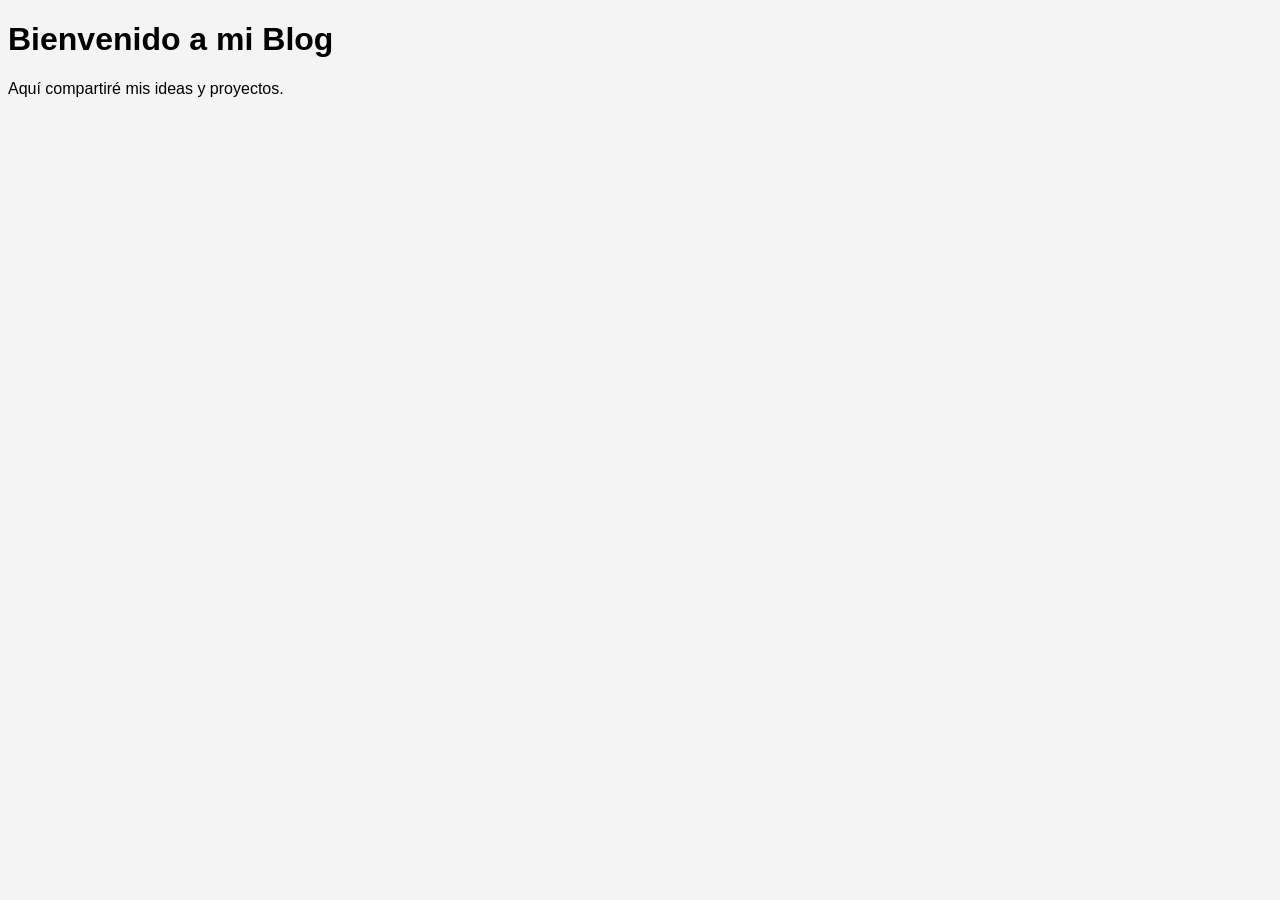
==== index.html @ 54305d11 "feat: Configuración inicial del blog y publicación de bienvenida" ====
<!DOCTYPE html>
<html lang="es">
<head>
    <meta charset="UTF-8">
    <title>Mi Blog Personal</title>
    <link rel="stylesheet" href="style.css">
</head>
<body>
    <h1>Bienvenido a mi Blog</h1>
    <p>Aquí compartiré mis ideas y proyectos.</p>
</body>
</html>
---- style.css ----
body {
    font-family: sans-serif;
    background-color: #f4f4f4;
}
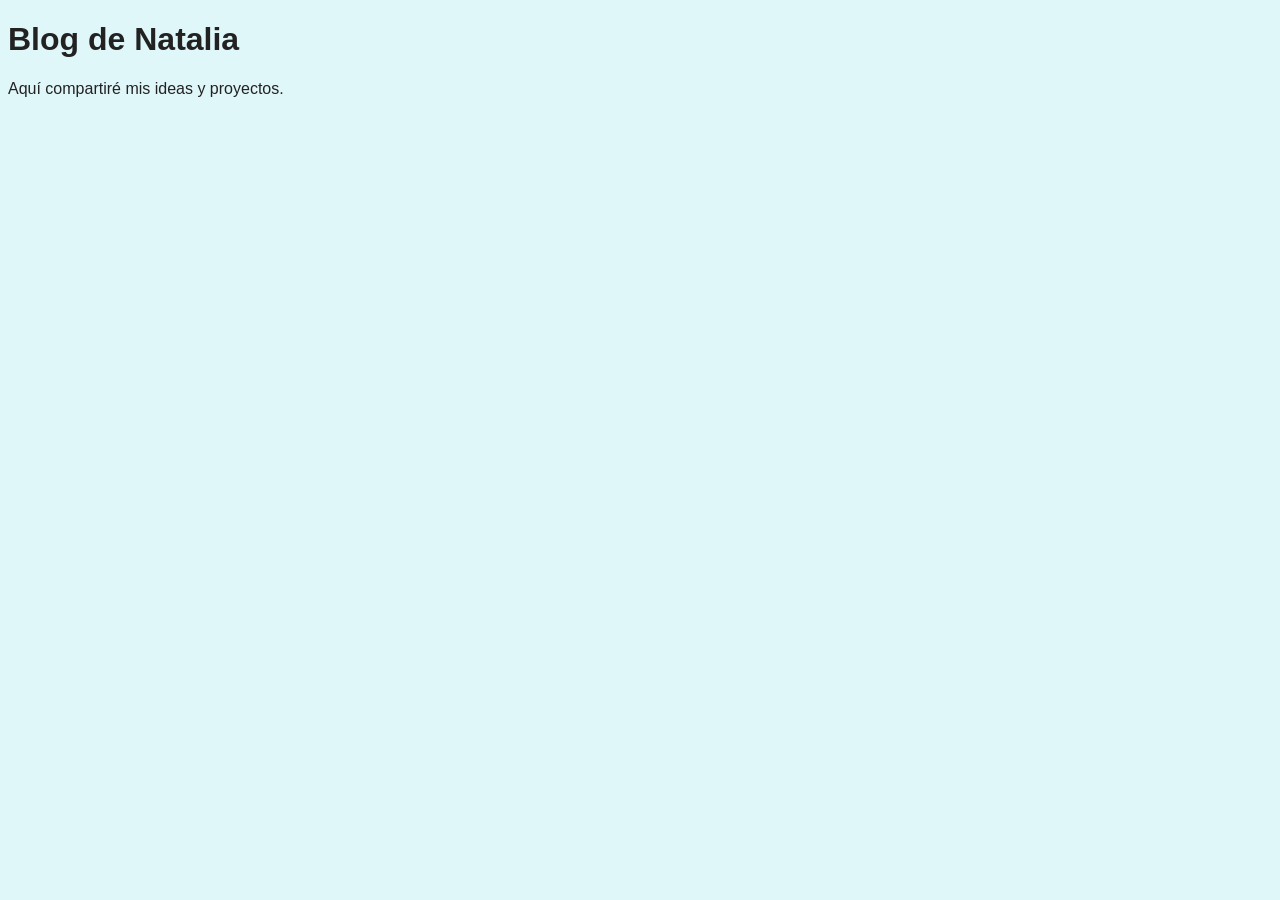
==== commit 6b7b5142: "feat: Actualizar título y estilos base del blog" ====
--- a/index.html
+++ b/index.html
@@ -6,7 +6,7 @@
     <link rel="stylesheet" href="style.css">
 </head>
 <body>
-    <h1>Bienvenido a mi Blog</h1>
+    <h1>Blog de Natalia</h1>
     <p>Aquí compartiré mis ideas y proyectos.</p>
 </body>
 </html>
--- a/style.css
+++ b/style.css
@@ -1,4 +1,5 @@
 body {
     font-family: sans-serif;
-    background-color: #f4f4f4;
+    background-color: #e0f7fa;
+    color: #222;
 }
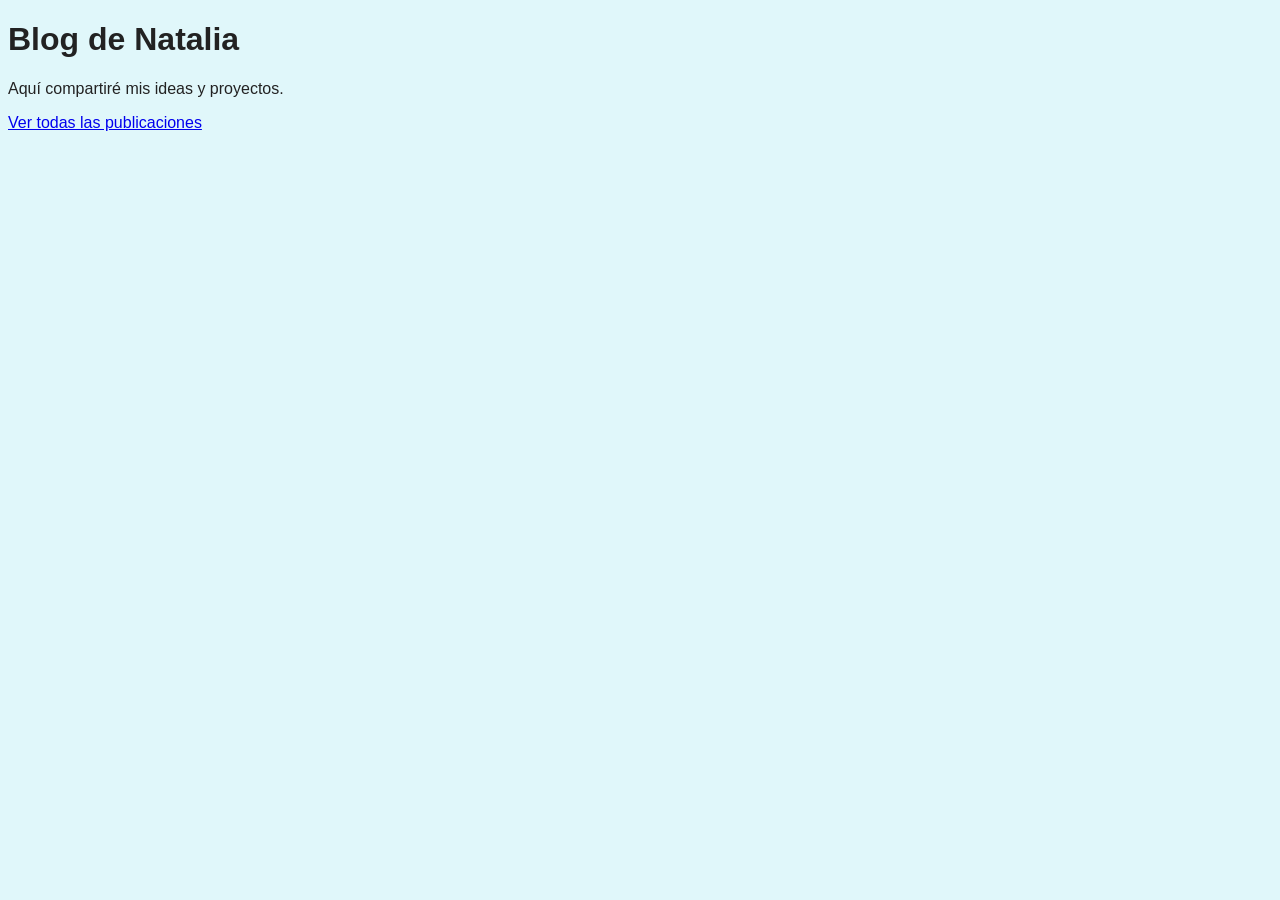
==== commit d18f34d9: "feat: Crear página de archivo y enlazar desde la portada" ====
--- a/index.html
+++ b/index.html
@@ -8,5 +8,6 @@
 <body>
     <h1>Blog de Natalia</h1>
     <p>Aquí compartiré mis ideas y proyectos.</p>
+    <p><a href="archive.html">Ver todas las publicaciones</a></p>
 </body>
 </html>
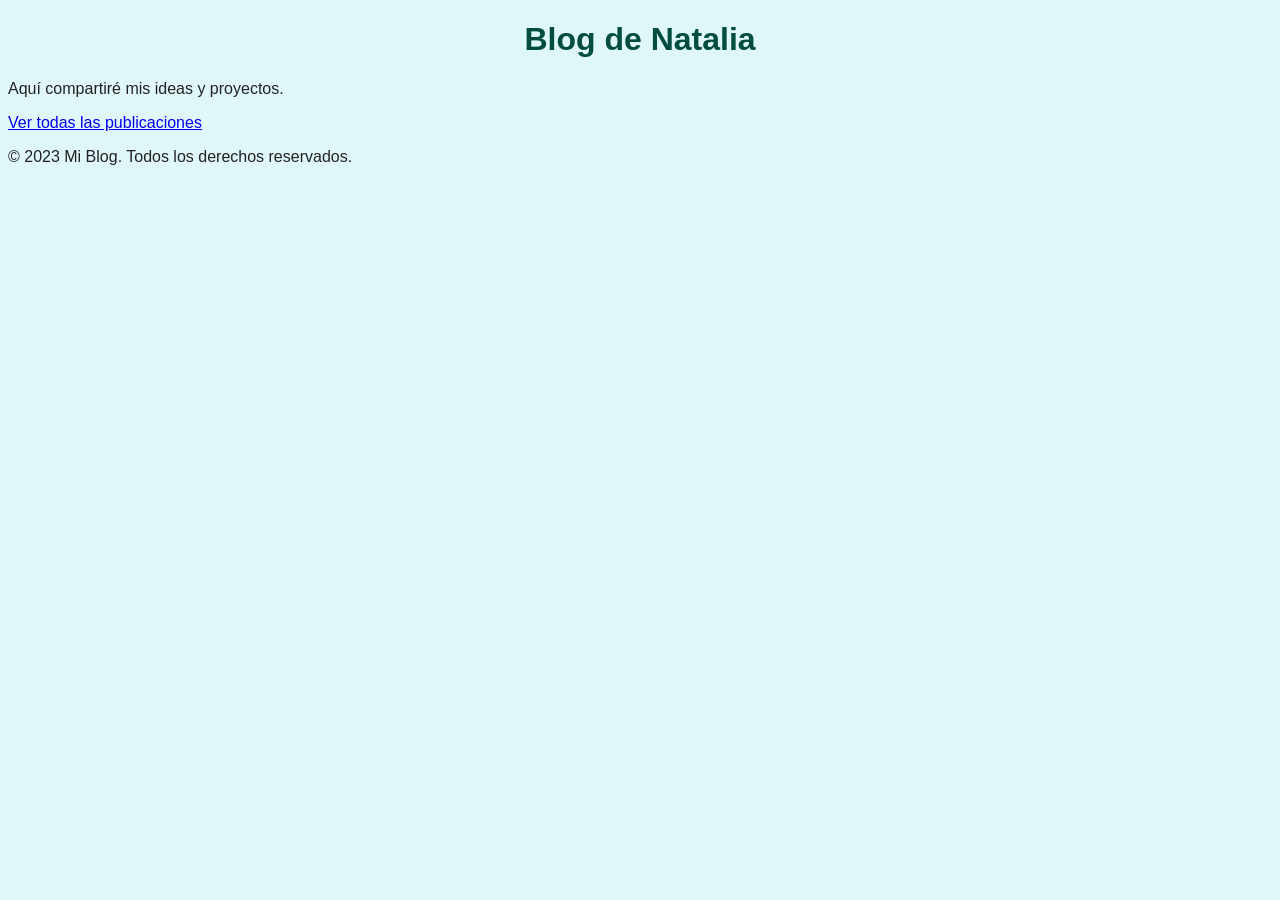
==== commit a784048c: "feat: Añadir pie de página global" ====
--- a/index.html
+++ b/index.html
@@ -9,5 +9,8 @@
     <h1>Blog de Natalia</h1>
     <p>Aquí compartiré mis ideas y proyectos.</p>
     <p><a href="archive.html">Ver todas las publicaciones</a></p>
+<footer>
+    <p>&copy; 2023 Mi Blog. Todos los derechos reservados.</p>
+</footer>
 </body>
 </html>
--- a/style.css
+++ b/style.css
@@ -3,3 +3,8 @@
     background-color: #e0f7fa;
     color: #222;
 }
+
+h1 {
+    color: #004d40;
+    text-align: center;
+}
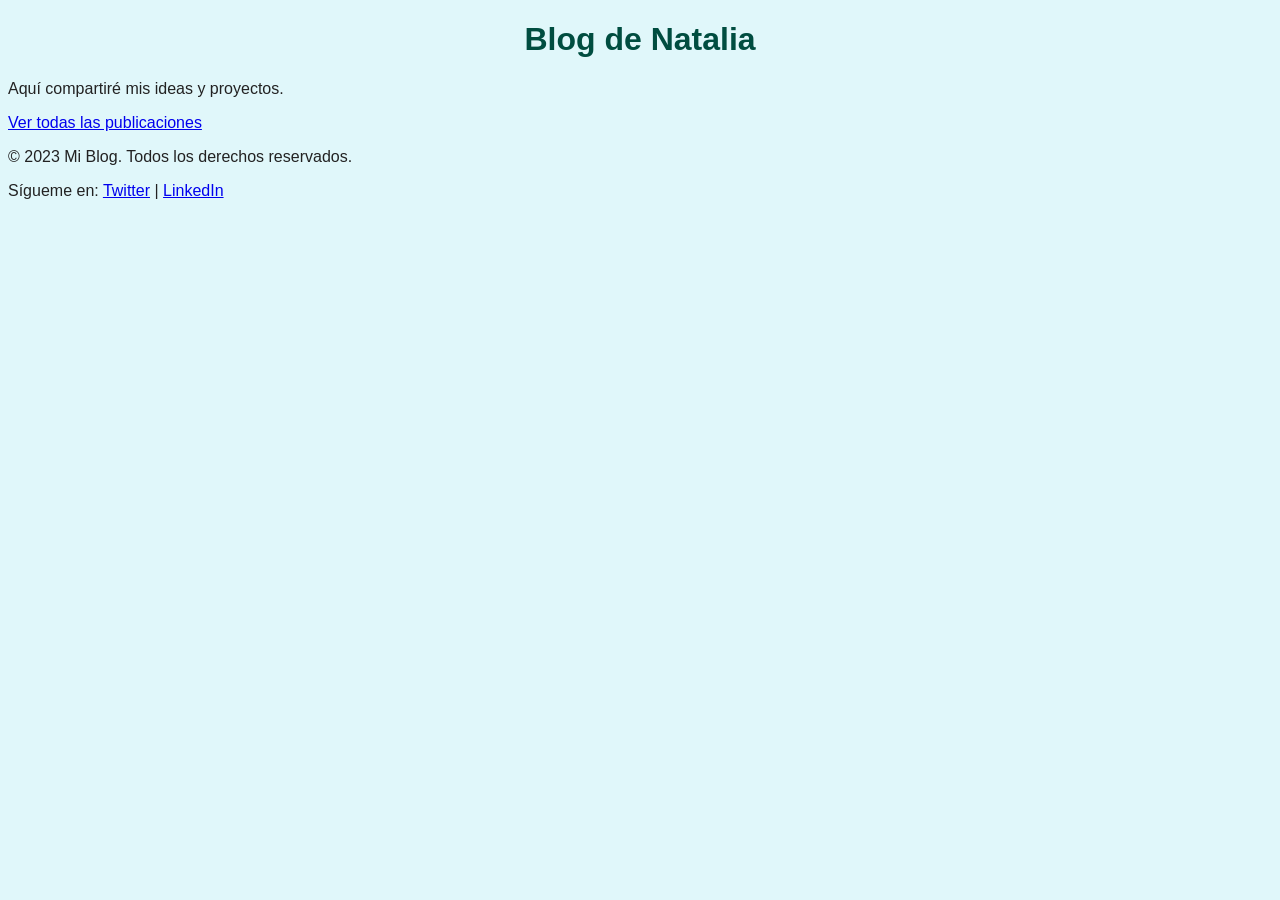
==== commit 054f4965: "feat: Añadir enlaces a redes sociales en el pie de página" ====
--- a/index.html
+++ b/index.html
@@ -11,6 +11,7 @@
     <p><a href="archive.html">Ver todas las publicaciones</a></p>
 <footer>
     <p>&copy; 2023 Mi Blog. Todos los derechos reservados.</p>
+<p>Sígueme en: <a href="#">Twitter</a> | <a href="#">LinkedIn</a></p>
 </footer>
 </body>
 </html>
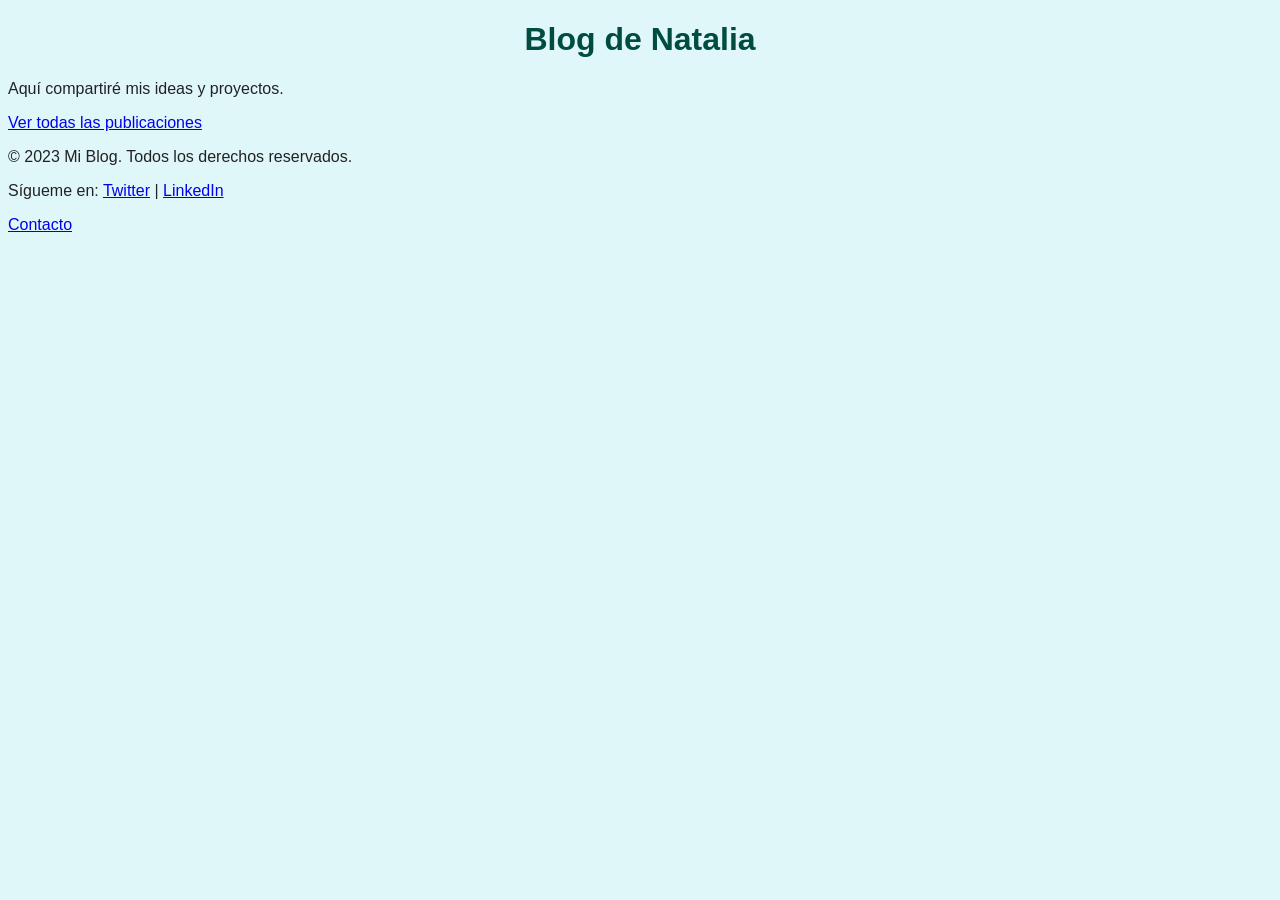
==== commit 99a267dd: "feat: Añadir página de contacto" ====
--- a/index.html
+++ b/index.html
@@ -11,7 +11,8 @@
     <p><a href="archive.html">Ver todas las publicaciones</a></p>
 <footer>
     <p>&copy; 2023 Mi Blog. Todos los derechos reservados.</p>
-<p>Sígueme en: <a href="#">Twitter</a> | <a href="#">LinkedIn</a></p>
+    <p>Sígueme en: <a href="#">Twitter</a> | <a href="#">LinkedIn</a></p>
+    <p><a href="contact.html">Contacto</a></p>
 </footer>
 </body>
 </html>
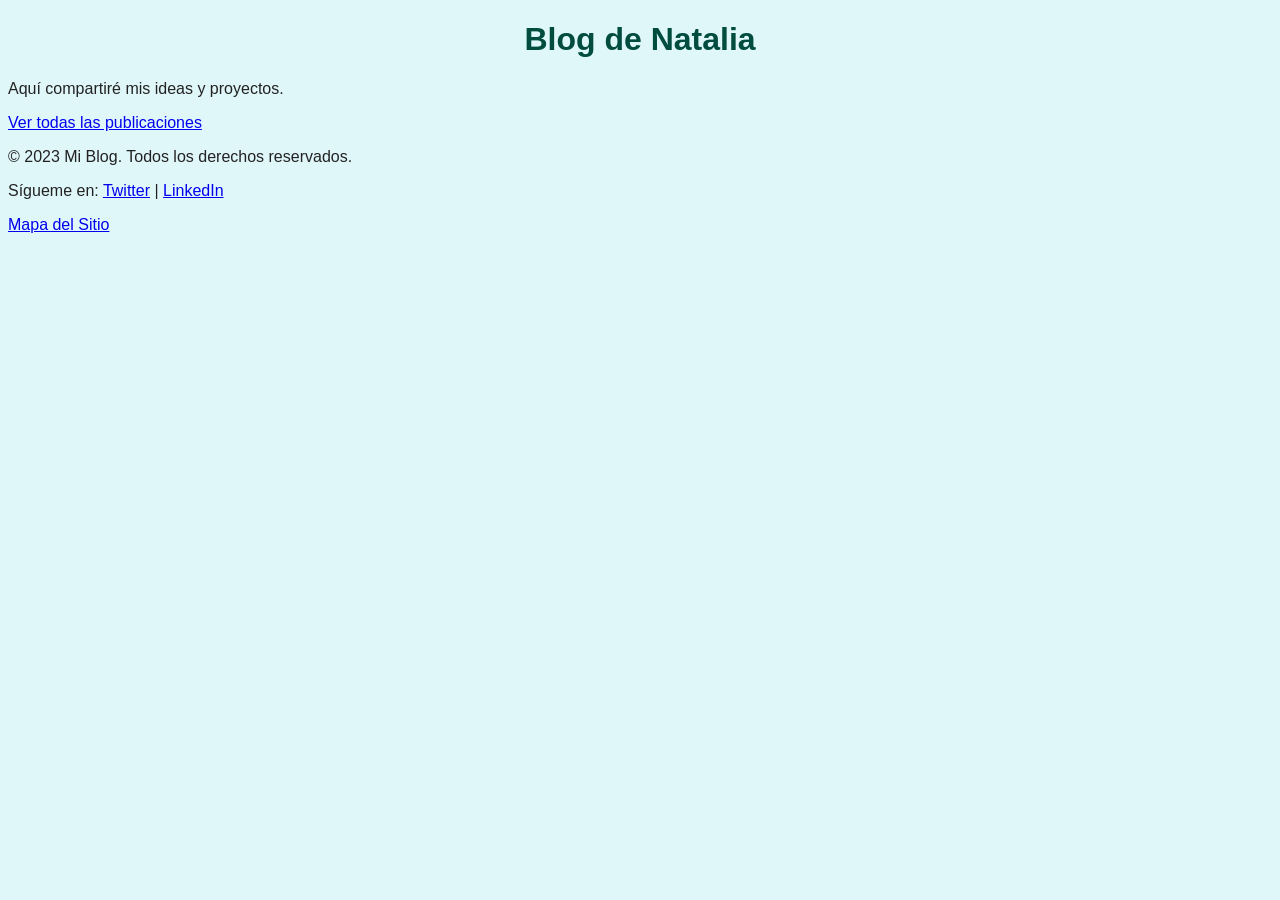
==== commit e93b5343: "feat: Añadir enlace al mapa del sitio" ====
--- a/index.html
+++ b/index.html
@@ -12,7 +12,7 @@
 <footer>
     <p>&copy; 2023 Mi Blog. Todos los derechos reservados.</p>
     <p>Sígueme en: <a href="#">Twitter</a> | <a href="#">LinkedIn</a></p>
-    <p><a href="contact.html">Contacto</a></p>
+    <p><a href="#">Mapa del Sitio</a></p>
 </footer>
 </body>
 </html>
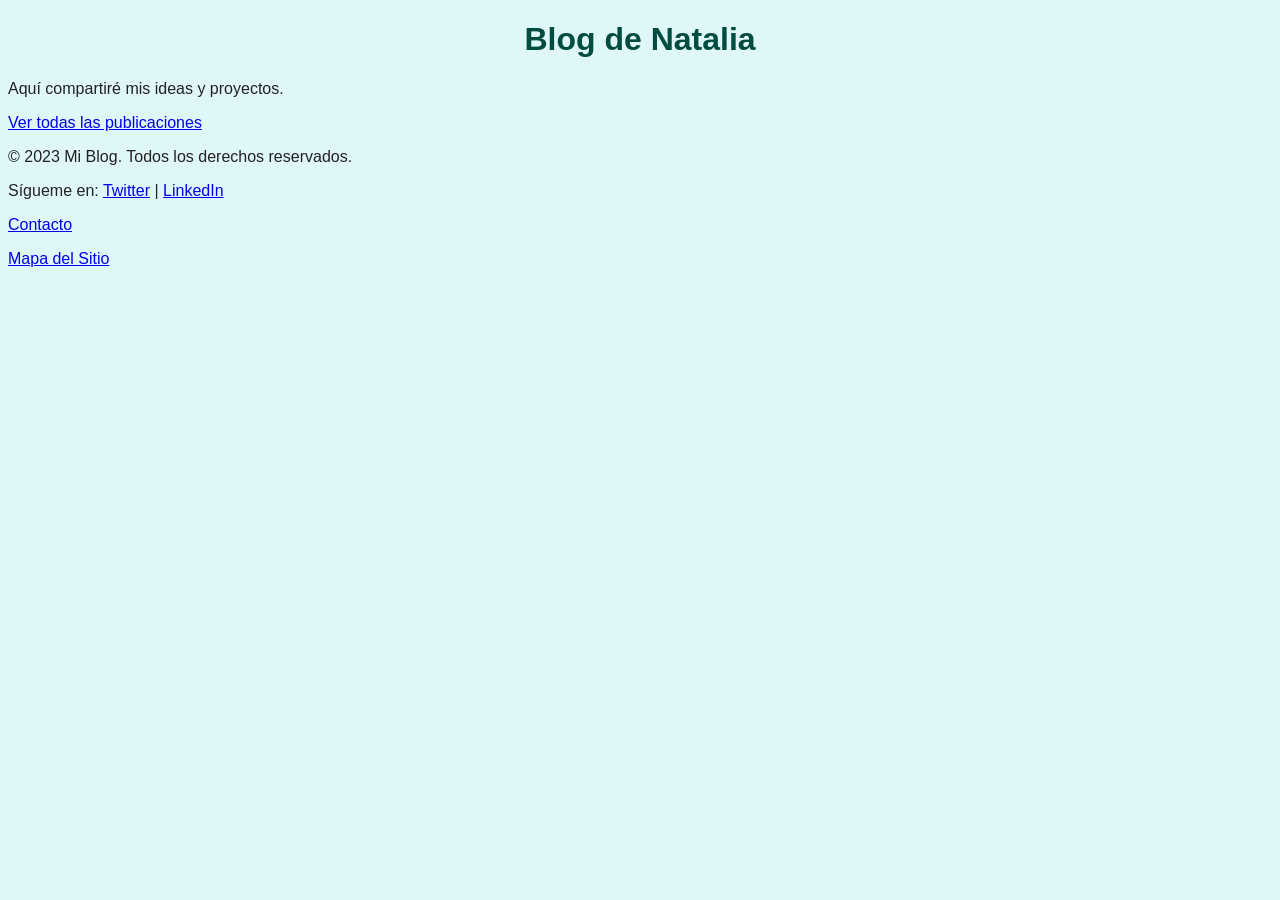
==== commit 989e358a: "merge: Resolver conflicto al añadir página de contacto" ====
--- a/index.html
+++ b/index.html
@@ -12,6 +12,7 @@
 <footer>
     <p>&copy; 2023 Mi Blog. Todos los derechos reservados.</p>
     <p>Sígueme en: <a href="#">Twitter</a> | <a href="#">LinkedIn</a></p>
+    <p><a href="contact.html">Contacto</a></p>
     <p><a href="#">Mapa del Sitio</a></p>
 </footer>
 </body>
